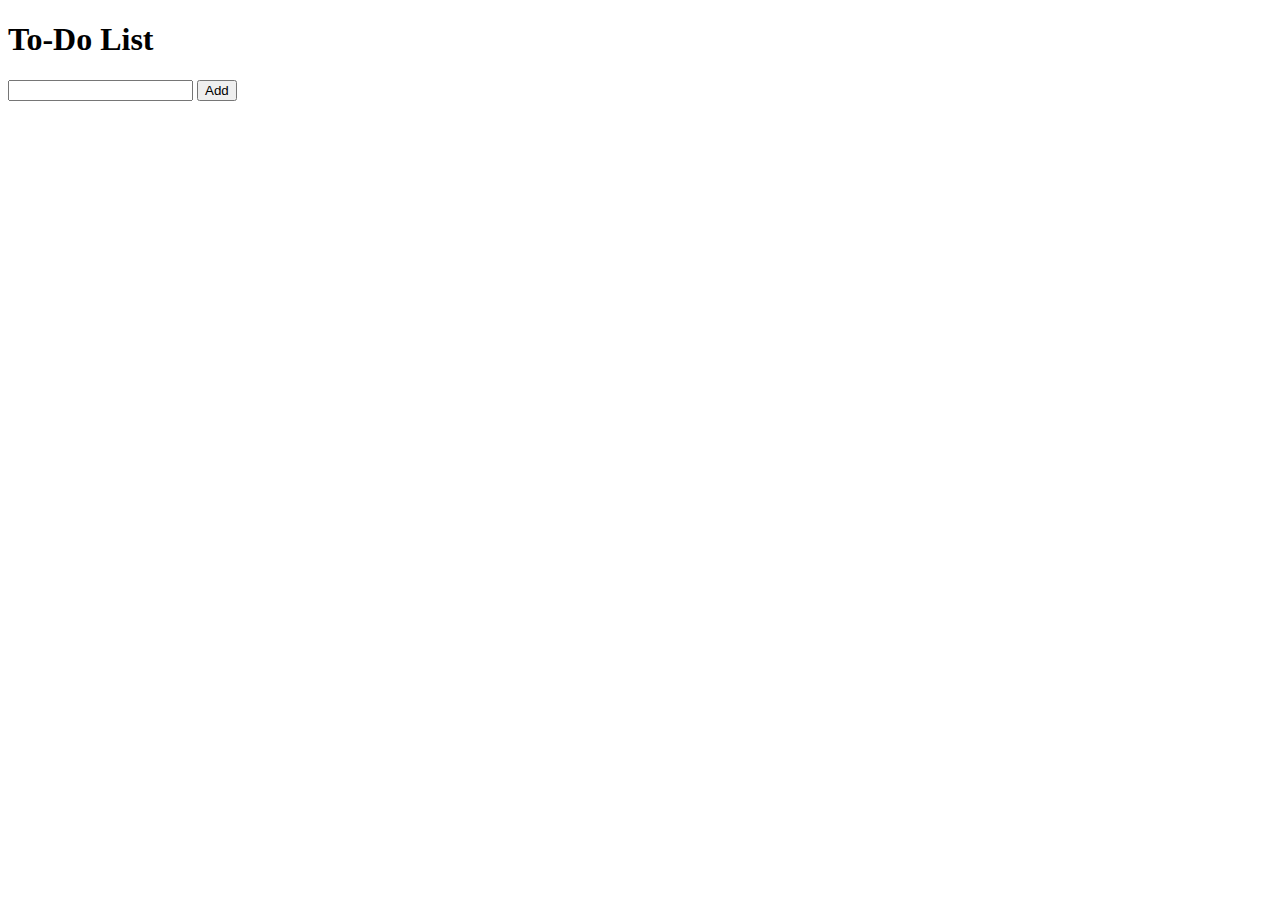
==== todoList/index.html @ 2ef49b94 "coding" ====
<!DOCTYPE html>
<html lang="en">
  <head>
    <meta charset="UTF-8" />
    <meta http-equiv="X-UA-Compatible" content="IE=edge" />
    <meta name="viewport" content="width=device-width, initial-scale=1.0" />
    <title>To-do list</title>
  </head>
  <body>
    <h1>To-Do List</h1>
    <form>
      <input type="text" id="task" />
      <button type="submit">Add</button>
    </form>
    <ul id="todolist"></ul>
  </body>
  <script src="index.js"></script>
</html>
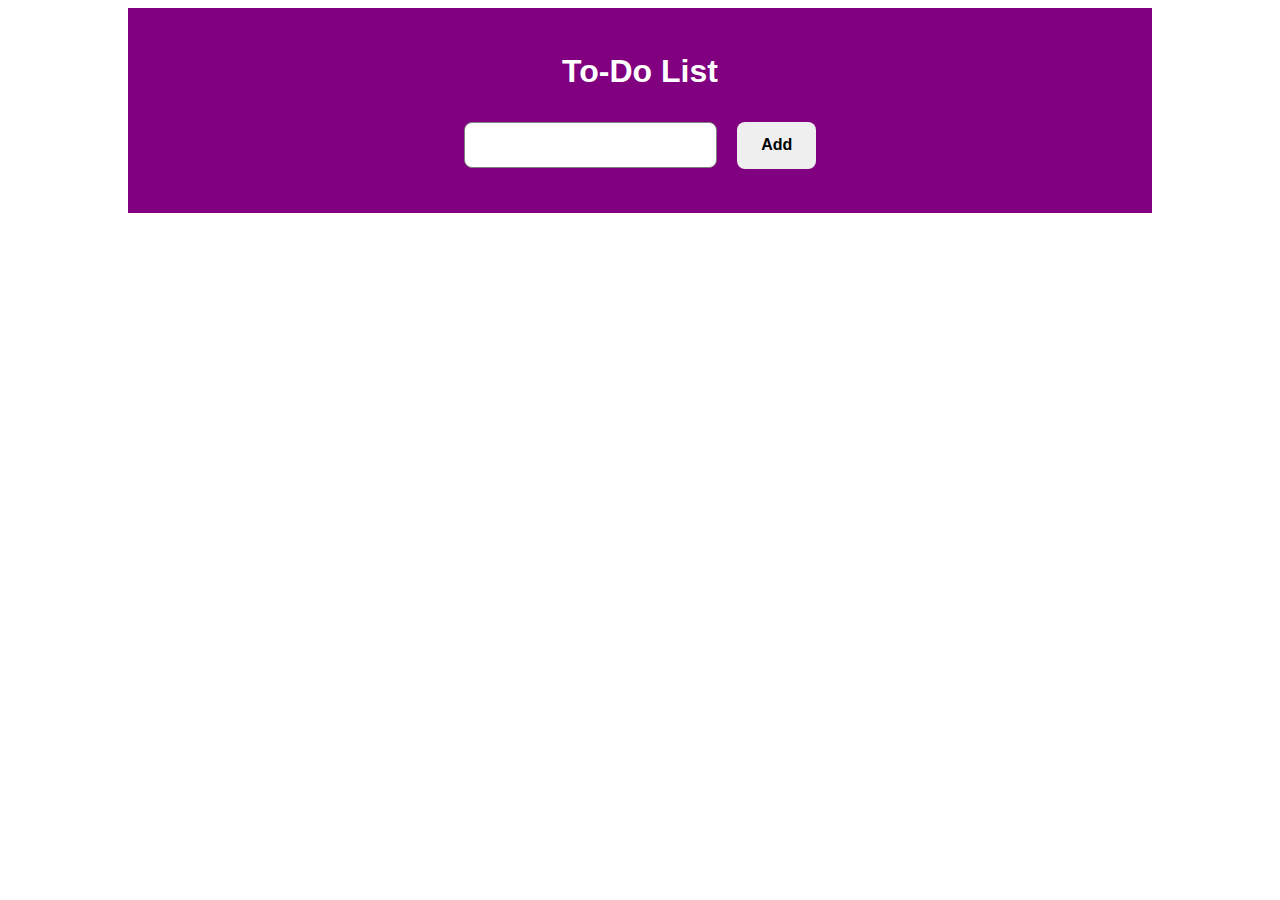
==== commit a4cd73a8: "css code" ====
--- a/todoList/index.html
+++ b/todoList/index.html
@@ -4,15 +4,20 @@
     <meta charset="UTF-8" />
     <meta http-equiv="X-UA-Compatible" content="IE=edge" />
     <meta name="viewport" content="width=device-width, initial-scale=1.0" />
+    <link rel="stylesheet" href="style.css">
     <title>To-do list</title>
   </head>
   <body>
+    <div class="container">
     <h1>To-Do List</h1>
     <form>
       <input type="text" id="task" />
-      <button type="submit">Add</button>
+      <button type="submit" class="addbtn">Add</button>
     </form>
+  </div>
+  <div class="list ">
     <ul id="todolist"></ul>
+  </div>
   </body>
   <script src="index.js"></script>
 </html>
--- a/todoList/style.css
+++ b/todoList/style.css
@@ -0,0 +1,82 @@
+
+  @import url('https://fonts.googleapis.com/css2?family=Sofia+Sans:wght@400;500&display=swap');
+
+*{
+    margin: 0;
+    padding: 0;
+    box-sizing: border-box;
+}
+body{
+    font-family: Verdana, Geneva, Tahoma, sans-serif;
+    
+}
+h1{
+    margin: 1em 0;
+    color: #fff;
+}
+form{
+    margin-bottom: 1em;
+}
+input{
+    font-size: 1em;
+    font-weight: 600;
+    border: 1px solid gray;
+    border-radius: 0.5em;
+    max-width:50%;
+    padding: 0.8em 1em;
+}
+.addbtn{
+    padding: 0.9em 1.5em;
+    border: none;
+    border-radius: 0.5em;
+    font-size: 1em;
+    margin-left: 1em;
+    margin-bottom: 1em;
+    font-weight: 600;
+}
+.container{
+    /* border: 1px solid red; */
+    width:80%;
+    margin: 0.5em auto;
+    text-align: center;
+    background-color: #800080;
+    padding: 0.8em 0;
+}
+ul{
+    margin: 0;
+    list-style: none;
+    
+    
+}
+ li{
+    font-family: 'Sofia Sans', sans-serif;
+    background-color: 	#5D3FD3;
+    color:#fff;
+    display: flex;
+    justify-content: space-between;
+    align-items: center;
+    padding:0.5em ;
+    font-size: 1.2em;
+    font-weight: 600;
+    letter-spacing: 0.15rem;
+    margin-bottom: 0.4em;
+    border-radius: 0.5em;
+}
+ul li button{
+    margin: 0;
+    margin-left: .5em;
+    padding: 0.9em 1.5em;
+    border: none;
+    border-radius: 0.5em;
+    font-size: 0.8em;
+    font-weight: 600;
+}
+
+
+.list{
+    text-align: center;
+    width: 50%;
+    margin: 0 auto;
+}
+
+
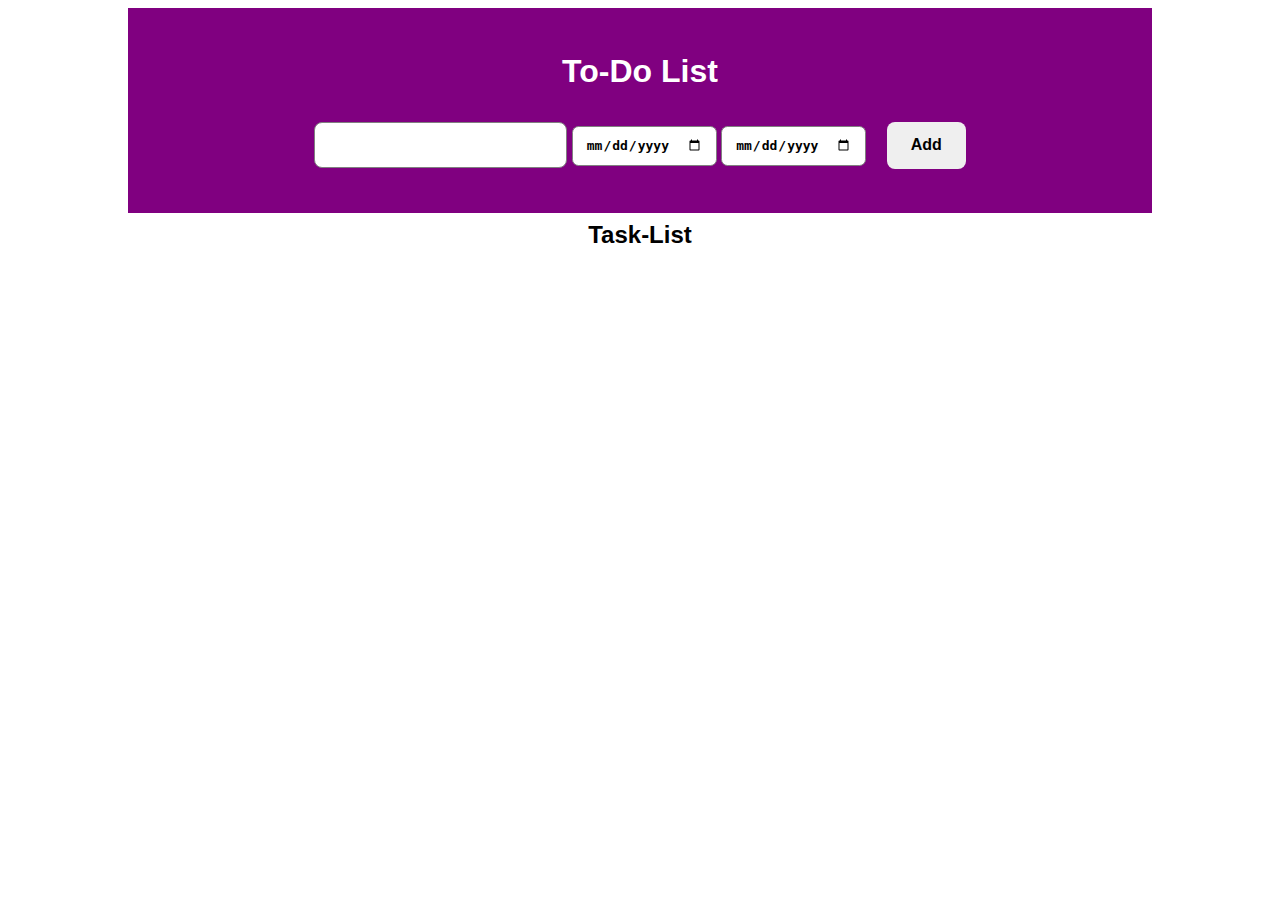
==== commit 3b174014: "change code" ====
--- a/todoList/index.html
+++ b/todoList/index.html
@@ -12,11 +12,14 @@
     <h1>To-Do List</h1>
     <form>
       <input type="text" id="task" />
+      <input type="date" id="startdate" />
+      <input type="date" id="enddate" />
       <button type="submit" class="addbtn">Add</button>
     </form>
   </div>
   <div class="list ">
-    <ul id="todolist"></ul>
+    <h2>Task-List</h2>
+    <div class="todolist"></div>
   </div>
   </body>
   <script src="index.js"></script>
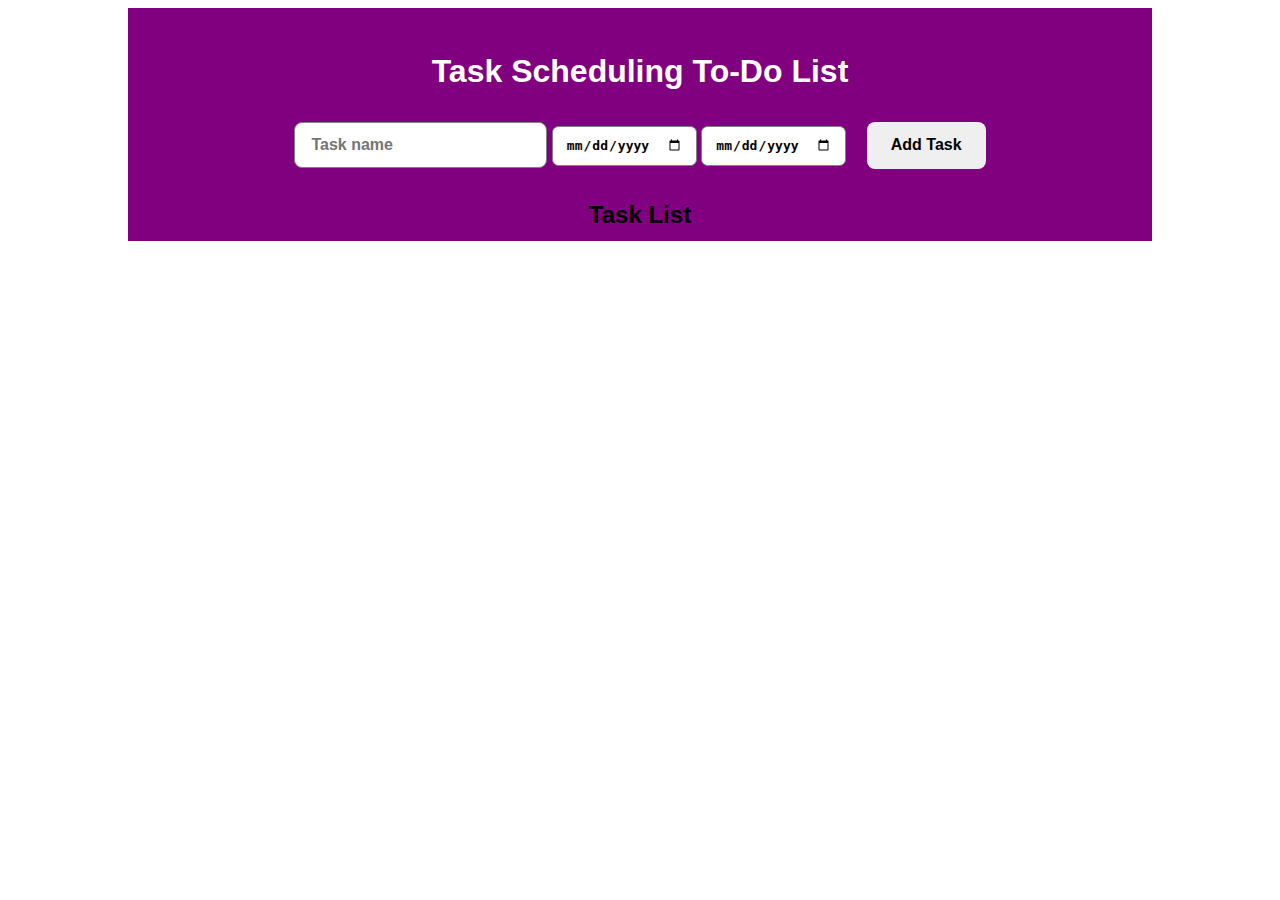
==== commit 85b979f4: "change code" ====
--- a/todoList/index.html
+++ b/todoList/index.html
@@ -9,18 +9,20 @@
   </head>
   <body>
     <div class="container">
-    <h1>To-Do List</h1>
-    <form>
-      <input type="text" id="task" />
-      <input type="date" id="startdate" />
-      <input type="date" id="enddate" />
-      <button type="submit" class="addbtn">Add</button>
-    </form>
-  </div>
-  <div class="list ">
-    <h2>Task-List</h2>
-    <div class="todolist"></div>
-  </div>
+      <h1>Task Scheduling To-Do List</h1>
+      <form class="task-form">
+        <input type="text" id="task-name" placeholder="Task name">
+        <input type="date" id="start-date">
+        <input type="date" id="end-date">
+        <button id="add-task-btn">Add Task</button>
+      </form>
+    
+      <div class="list">
+        <h2>Task List</h2>
+        <ul id="task-list"></ul>
+      </div>
+    </div>
+    
   </body>
   <script src="index.js"></script>
 </html>
--- a/todoList/style.css
+++ b/todoList/style.css
@@ -25,7 +25,7 @@
     max-width:50%;
     padding: 0.8em 1em;
 }
-.addbtn{
+#add-task-btn{
     padding: 0.9em 1.5em;
     border: none;
     border-radius: 0.5em;
@@ -60,7 +60,7 @@
     font-weight: 600;
     letter-spacing: 0.15rem;
     margin-bottom: 0.4em;
-    border-radius: 0.5em;
+    border-radius: 0.5em; */
 }
 ul li button{
     margin: 0;
@@ -78,5 +78,14 @@
     width: 50%;
     margin: 0 auto;
 }
+/* .task-item {
+    display: flex;
+    justify-content: space-between;
+    align-items: center;
+    padding: 10px;
+    margin: 10px 0;
+    background-color: lightgray;
+    color: white;
+  } */
 
 
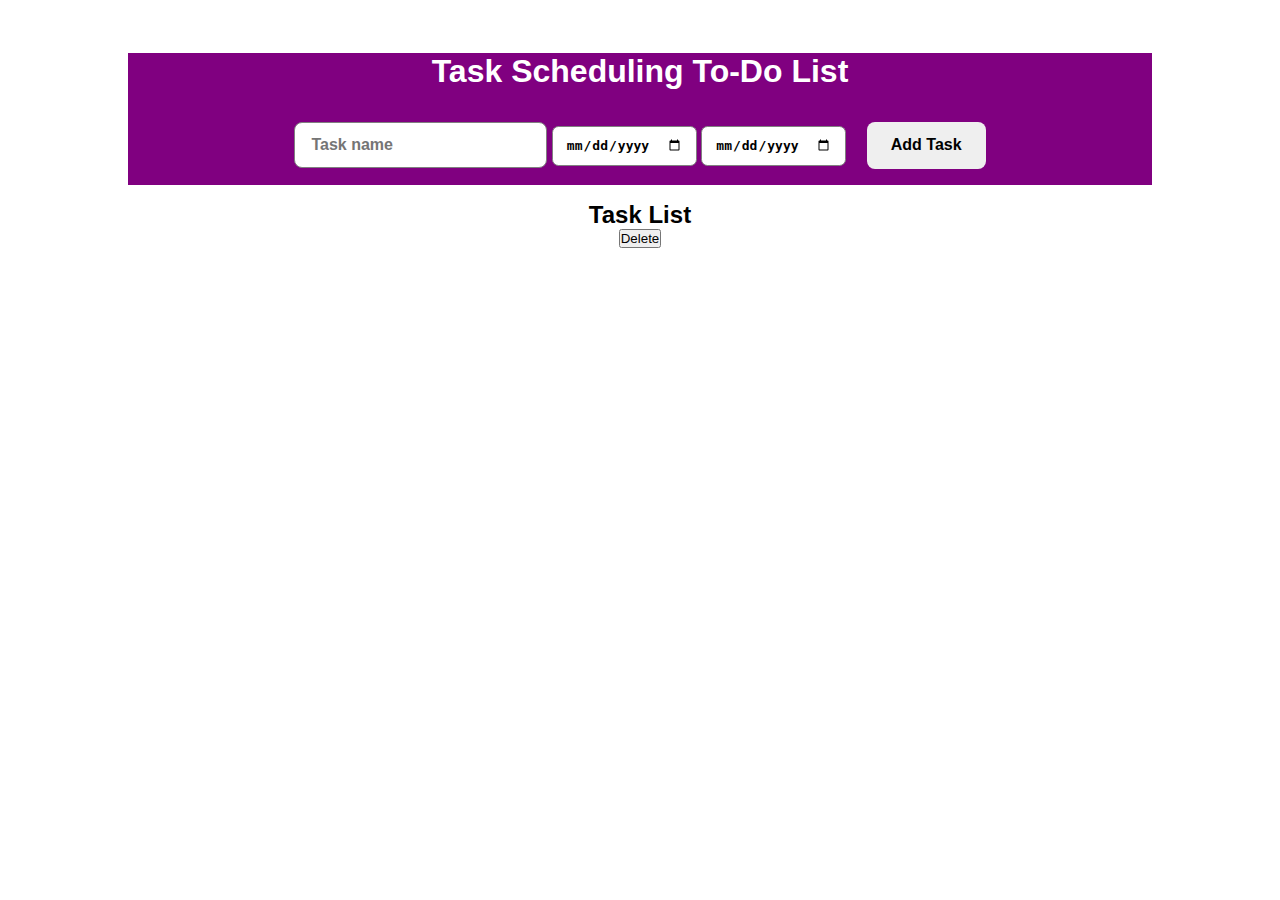
==== commit f824a2bd: "add delete button" ====
--- a/todoList/index.html
+++ b/todoList/index.html
@@ -9,6 +9,7 @@
   </head>
   <body>
     <div class="container">
+      <div class="top-section">
       <h1>Task Scheduling To-Do List</h1>
       <form class="task-form">
         <input type="text" id="task-name" placeholder="Task name">
@@ -16,11 +17,16 @@
         <input type="date" id="end-date">
         <button id="add-task-btn">Add Task</button>
       </form>
-    
+    </div>
+    <div class="bottm-section">
       <div class="list">
         <h2>Task List</h2>
         <ul id="task-list"></ul>
       </div>
+      <div class="dltbtn">
+        <button class="dltbtn" id="delete">Delete</button>
+      </div>
+    </div>
     </div>
     
   </body>
--- a/todoList/style.css
+++ b/todoList/style.css
@@ -16,6 +16,7 @@
 }
 form{
     margin-bottom: 1em;
+    
 }
 input{
     font-size: 1em;
@@ -39,9 +40,11 @@
     width:80%;
     margin: 0.5em auto;
     text-align: center;
-    background-color: #800080;
+    
     padding: 0.8em 0;
 }
+.top-section
+{background-color: #800080;}
 ul{
     margin: 0;
     list-style: none;
@@ -75,7 +78,7 @@
 
 .list{
     text-align: center;
-    width: 50%;
+    width: 80%;
     margin: 0 auto;
 }
 /* .task-item {
@@ -87,5 +90,18 @@
     background-color: lightgray;
     color: white;
   } */
+  @media (max-width:560px) {
+    form{
+        display: flex;
+        flex-direction: column;
+        justify-content: space-around;
+        align-items: center;
+    }
+    input{
+        width: 80%;
+        margin: 0.6em auto;
+
+    }
+  }
 
 
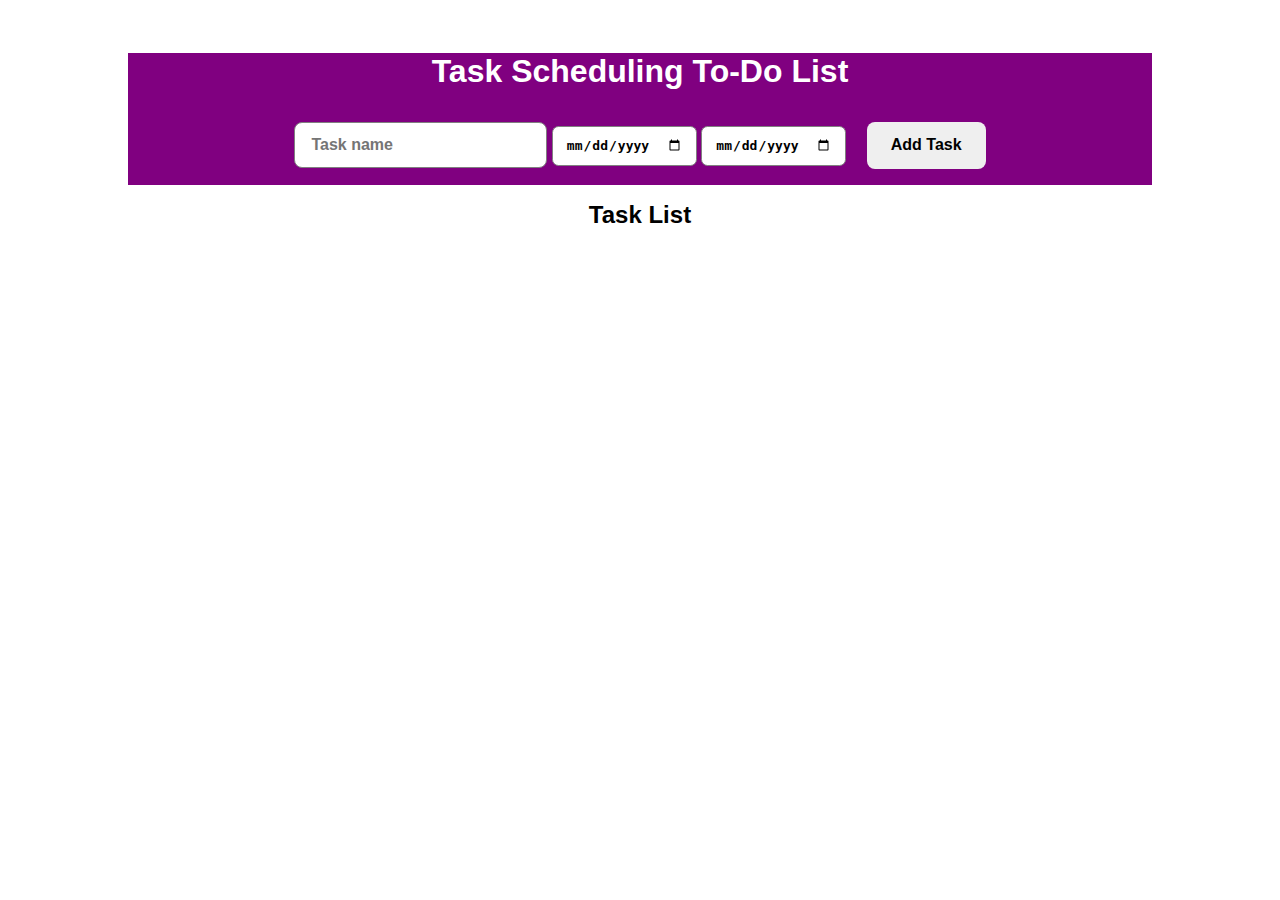
==== commit 6ec70f11: "adding feture" ====
--- a/todoList/index.html
+++ b/todoList/index.html
@@ -17,17 +17,14 @@
         <input type="date" id="end-date">
         <button id="add-task-btn">Add Task</button>
       </form>
-    </div>
+      </div>
     <div class="bottm-section">
       <div class="list">
         <h2>Task List</h2>
         <ul id="task-list"></ul>
       </div>
-      <div class="dltbtn">
-        <button class="dltbtn" id="delete">Delete</button>
-      </div>
     </div>
-    </div>
+   
     
   </body>
   <script src="index.js"></script>
